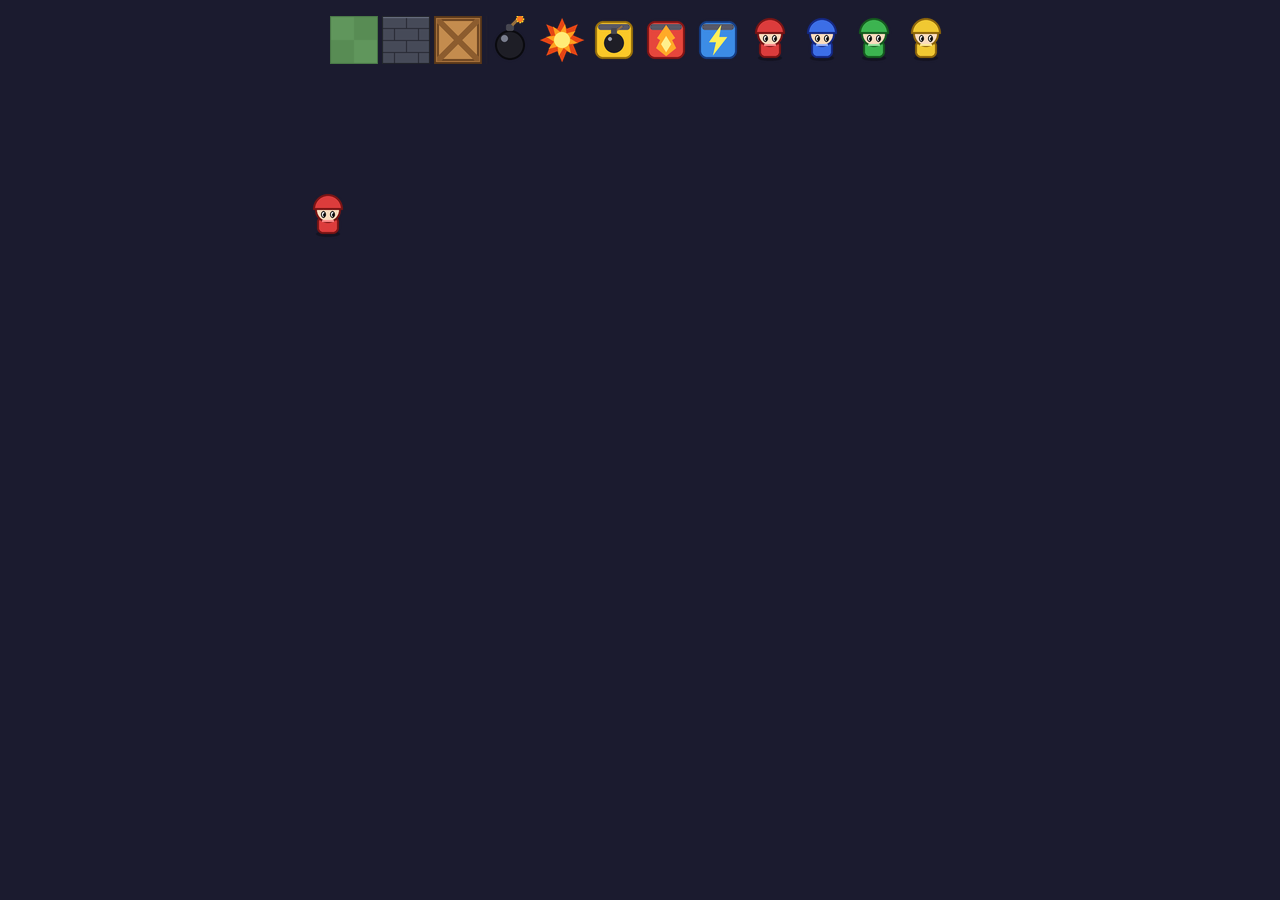
==== web/test-tiles.html @ 0517fafe "feat(assets): Design the tileset and base styles" ====
<!DOCTYPE html>
<html>
<head>
  <link rel="stylesheet" href="styles/main.css">
</head>
<body>
  <div style="display:flex; gap:4px; flex-wrap:wrap">
    <div class="tile tile-floor"></div>
    <div class="tile tile-wall"></div>
    <div class="tile tile-block"></div>
    <div class="tile tile-bomb"></div>
    <div class="tile tile-flame"></div>
    <div class="tile tile-power-bomb"></div>
    <div class="tile tile-power-flame"></div>
    <div class="tile tile-power-speed"></div>
    <div class="tile tile-player-1"></div>
    <div class="tile tile-player-2"></div>
    <div class="tile tile-player-3"></div>
    <div class="tile tile-player-4"></div>
  </div>
  <div id="board" style="height:200px; margin-top:1rem">
    <div class="tile tile-player-1 entity" style="--x:3; --y:2"></div>
  </div>
</body>
</html>
---- web/styles/main.css ----
:root {
  /* Tile size: set once, used everywhere. */
  --tile: 48px;
}

* {
  box-sizing: border-box;
}

html,
body {
  margin: 0;
  min-height: 100%;
  font-family: system-ui, sans-serif;
  background: #1b1b2f;
  color: #f1f1f1;
}

body {
  display: flex;
  flex-direction: column;
  align-items: center;
  gap: 1rem;
  padding: 1rem;
}

#app,
#hud,
#board,
#chat {
  width: 100%;
  max-width: 960px;
}

#board {
  position: relative;
  overflow: auto;
}

/* ---------- Tiles: one image, 12 tiles in a row ---------- */

.tile {
  display: block;
  width: var(--tile);
  height: var(--tile);
  background-image: url('../assets/tileset.png');
  background-repeat: no-repeat;
  background-size: calc(var(--tile) * 12) var(--tile);
  image-rendering: pixelated;
}

.tile-floor      { background-position: 0 0; }
.tile-wall       { background-position: calc(var(--tile) * -1) 0; }
.tile-block      { background-position: calc(var(--tile) * -2) 0; }
.tile-bomb       { background-position: calc(var(--tile) * -3) 0; }
.tile-flame      { background-position: calc(var(--tile) * -4) 0; }
.tile-power-bomb { background-position: calc(var(--tile) * -5) 0; }
.tile-power-flame { background-position: calc(var(--tile) * -6) 0; }
.tile-power-speed { background-position: calc(var(--tile) * -7) 0; }
.tile-player-1   { background-position: calc(var(--tile) * -8) 0; }
.tile-player-2   { background-position: calc(var(--tile) * -9) 0; }
.tile-player-3   { background-position: calc(var(--tile) * -10) 0; }
.tile-player-4   { background-position: calc(var(--tile) * -11) 0; }

/* ---------- Moving elements: moved with transform only ----------
   Set --x and --y (in tiles) on the element. Its anchor at the corner of
   #board never changes; only the transform does. */

.entity {
  position: absolute;
  top: 0;
  left: 0;
  transform: translate(calc(var(--x, 0) * var(--tile)), calc(var(--y, 0) * var(--tile)));
  transition: transform 120ms linear;
}
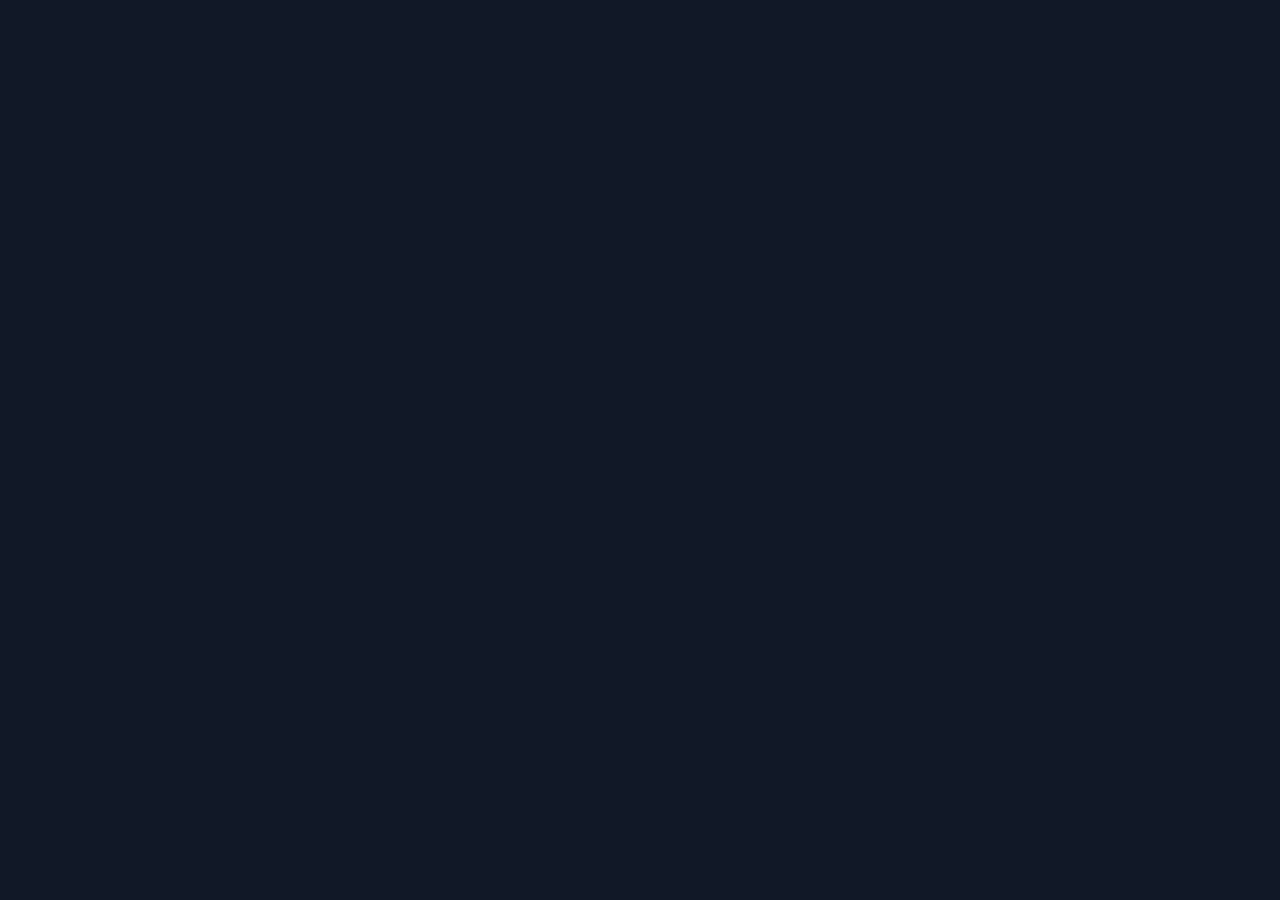
==== commit 033f9511: "fix(hud): Fix the match timer and add file descriptions Scoreboard (BD-31): - Timer counts real play" ====
--- a/web/test-tiles.html
+++ b/web/test-tiles.html
@@ -1,6 +1,9 @@
 <!DOCTYPE html>
-<html>
+<html lang="en-GB">
 <head>
+  <meta charset="UTF-8">
+  <meta name="viewport" content="width=device-width, initial-scale=1.0">
+  <title>Tile Test</title>
   <link rel="stylesheet" href="styles/main.css">
 </head>
 <body>
--- a/web/styles/main.css
+++ b/web/styles/main.css
@@ -1,6 +1,36 @@
+/* Styles for the whole game: theme colours first, then one section per page and view. */
+
 :root {
-  /* Tile size: set once, used everywhere. */
-  --tile: 48px;
+  /* Theme */
+  --color-background: #111827;
+  --color-panel: #1f2937;
+  --color-panel-light: #374151;
+  --color-border: #4b5563;
+  --color-text: #f9fafb;
+  --color-muted: #d1d5db;
+  --color-accent: #fbbf24;
+  --color-accent-hover: #f59e0b;
+  --color-error: #fca5a5;
+
+  /* Typography */
+  --font-family: system-ui, sans-serif;
+  --font-size-base: 1rem;
+  --font-size-small: 0.875rem;
+  --font-size-large: 1.25rem;
+  --font-size-heading: 2rem;
+
+  /* Spacing */
+  --space-xs: 0.375rem;
+  --space-sm: 0.75rem;
+  --space-md: 1rem;
+  --space-lg: 1.5rem;
+  --space-xl: 2rem;
+
+  /* Shape and layout */
+  --radius: 12px;
+  --tile: min(48px, calc((100vw - 32px) / 15), calc((100vh - 220px) / 13));
+  --content-width: 1200px;
+  --focus-outline: 3px solid var(--color-accent);
 }
 
 * {
@@ -11,30 +41,356 @@
 body {
   margin: 0;
   min-height: 100%;
-  font-family: system-ui, sans-serif;
-  background: #1b1b2f;
-  color: #f1f1f1;
+  font-family: var(--font-family);
+  font-size: var(--font-size-base);
+  background: var(--color-background);
+  color: var(--color-text);
 }
 
 body {
+  display: grid;
+  grid-template-columns: minmax(0, 1fr);
+  justify-items: center;
+  align-content: start;
+  gap: var(--space-lg);
+  width: 100%;
+  max-width: var(--content-width);
+  min-height: 100vh;
+  margin: 0 auto;
+  padding: var(--space-xl) var(--space-md);
+}
+
+#app,
+#chat,
+#hud,
+#board {
+  width: 100%;
+  min-width: 0;
+}
+
+#app:empty,
+#chat:empty,
+#hud:empty,
+#board:empty {
+  display: none;
+}
+
+/* ---------- Nickname page ---------- */
+
+.nickname {
+  width: 100%;
+  max-width: 560px;
+  margin: 8vh auto 0;
+  padding: var(--space-xl);
+  background: var(--color-panel);
+  border: 1px solid var(--color-border);
+  border-radius: var(--radius);
+  text-align: center;
+}
+
+.nickname h1 {
+  margin: 0 0 var(--space-xl);
+  font-size: var(--font-size-heading);
+}
+
+.nickname-form {
   display: flex;
   flex-direction: column;
+  align-items: stretch;
+  gap: var(--space-md);
+  text-align: left;
+}
+
+.nickname-form label {
+  font-weight: 600;
+}
+
+.nickname-form input,
+.chat-input {
+  width: 100%;
+  min-width: 0;
+  padding: var(--space-md);
+  border: 1px solid var(--color-border);
+  border-radius: 8px;
+  background: var(--color-background);
+  color: var(--color-text);
+  font: inherit;
+}
+
+.nickname-form input::placeholder,
+.chat-input::placeholder {
+  color: var(--color-muted);
+  opacity: 0.8;
+}
+
+.nickname-error {
+  min-height: 1.25rem;
+  margin: 0;
+  color: var(--color-error);
+}
+
+.nickname-form button {
+  padding: var(--space-md);
+  border: 0;
+  border-radius: 8px;
+  background: var(--color-accent);
+  color: #111827;
+  font: inherit;
+  font-weight: 700;
+  cursor: pointer;
+}
+
+.nickname-form button:hover {
+  background: var(--color-accent-hover);
+}
+
+/* ---------- Lobby ---------- */
+
+.lobby {
+  width: 100%;
+  max-width: 720px;
+  margin: 0 auto;
+  padding: var(--space-xl);
+  background: var(--color-panel);
+  border: 1px solid var(--color-border);
+  border-radius: var(--radius);
+}
+
+.lobby h1 {
+  margin: 0 0 var(--space-md);
+  font-size: var(--font-size-heading);
+}
+
+.lobby-counter {
+  margin: var(--space-md) 0;
+  color: var(--color-accent);
+  font-size: 2.5rem;
+  font-weight: 800;
+  line-height: 1.2;
+}
+
+.lobby-players {
+  display: grid;
+  grid-template-columns: repeat(auto-fit, minmax(140px, 1fr));
+  gap: var(--space-sm);
+  margin: var(--space-lg) 0;
+  padding: 0;
+  list-style: none;
+}
+
+.lobby-player {
+  padding: var(--space-md);
+  background: var(--color-panel-light);
+  border: 1px solid var(--color-border);
+  border-radius: 8px;
+  overflow-wrap: anywhere;
+}
+
+.lobby-timer {
+  margin: var(--space-lg) 0 0;
+  padding: var(--space-md);
+  background: var(--color-panel-light);
+  border-radius: 8px;
+  color: var(--color-accent);
+  font-size: var(--font-size-large);
+  font-weight: 700;
+}
+
+/* ---------- Game over ---------- */
+
+.game-over {
+  width: 100%;
+  max-width: 560px;
+  margin: 8vh auto 0;
+  padding: var(--space-xl);
+  background: var(--color-panel);
+  border: 1px solid var(--color-border);
+  border-radius: var(--radius);
+  text-align: center;
+}
+
+.game-over h1 {
+  margin: 0 0 var(--space-lg);
+  color: var(--color-accent);
+  font-size: var(--font-size-heading);
+}
+
+.game-over-scores {
+  display: grid;
+  gap: var(--space-sm);
+  margin: 0 0 var(--space-xl);
+  padding: 0;
+  list-style: none;
+}
+
+.game-over-score {
+  display: flex;
+  justify-content: space-between;
+  padding: var(--space-md);
+  background: var(--color-panel-light);
+  border-radius: 8px;
+  overflow-wrap: anywhere;
+}
+
+.game-over-winner {
+  background: var(--color-accent);
+  color: #111827;
+  font-weight: 700;
+}
+
+.game-over-you {
+  outline: 2px solid var(--color-text);
+  outline-offset: -2px; /* drawn inside the row, so rows never overlap */
+}
+
+.game-over-button {
+  padding: var(--space-md) var(--space-xl);
+  border: 0;
+  border-radius: 8px;
+  background: var(--color-accent);
+  color: #111827;
+  font: inherit;
+  font-weight: 700;
+  cursor: pointer;
+}
+
+.game-over-button:hover {
+  background: var(--color-accent-hover);
+}
+
+/* "You are out" floats over the board, so the layout does not move. */
+body:has(.board) #app {
+  position: fixed;
+  top: var(--space-md);
+  left: 50%;
+  z-index: 10;
+  width: auto;
+  transform: translateX(-50%);
+}
+
+.out-banner {
+  margin: 0;
+  padding: var(--space-sm) var(--space-lg);
+  background: var(--color-panel);
+  border: 2px solid var(--color-error);
+  border-radius: var(--radius);
+  color: var(--color-error);
+  font-weight: 700;
+}
+
+/* ---------- Pause bar (under the map) ---------- */
+
+.pause-bar {
+  display: flex;
+  flex-wrap: wrap;
   align-items: center;
-  gap: 1rem;
-  padding: 1rem;
-}
-
-#app,
-#hud,
-#board,
-#chat {
-  width: 100%;
-  max-width: 960px;
-}
+  justify-content: center;
+  gap: var(--space-lg);
+  width: calc(var(--tile) * 15);
+  min-height: 2.75rem; /* the same height paused or not, so the map never moves */
+  margin: var(--space-sm) auto 0;
+  padding: var(--space-xs) var(--space-md);
+  border-radius: 8px;
+  border: 2px solid transparent;
+  color: var(--color-muted);
+  font-size: var(--font-size-small);
+}
+
+.pause-bar-paused {
+  background: var(--color-panel);
+  border-color: var(--color-accent);
+  color: var(--color-text);
+}
+
+.pause-bar-paused strong {
+  color: var(--color-accent);
+}
+
+.pause-key kbd {
+  padding: 0.1rem 0.45rem;
+  border: 1px solid var(--color-border);
+  border-bottom-width: 2px;
+  border-radius: 4px;
+  background: var(--color-panel-light);
+  color: var(--color-text);
+  font-family: inherit;
+  font-weight: 700;
+}
+
+/* ---------- Chat ---------- */
+
+.chat {
+  display: flex;
+  flex-direction: column;
+  gap: var(--space-md);
+  width: 100%;
+  padding: var(--space-lg);
+  background: var(--color-panel);
+  border: 1px solid var(--color-border);
+  border-radius: var(--radius);
+}
+
+.chat-messages {
+  display: flex;
+  flex-direction: column;
+  gap: var(--space-sm);
+  min-height: 0;
+  max-height: 280px;
+  margin: 0;
+  padding: 0;
+  overflow-y: auto;
+  overflow-wrap: anywhere;
+  list-style: none;
+}
+
+.chat-messages:empty {
+  display: none;
+}
+
+.chat-message {
+  padding: var(--space-sm);
+  background: var(--color-panel-light);
+  border-radius: 8px;
+  overflow-wrap: anywhere;
+}
+
+.chat-nickname {
+  color: var(--color-accent);
+}
+
+.chat-time {
+  color: var(--color-muted);
+  font-size: var(--font-size-small);
+}
+
+.chat-text {
+  margin: var(--space-xs) 0 0;
+  white-space: pre-wrap;
+}
+
+/* ---------- Game board ---------- */
 
 #board {
   position: relative;
-  overflow: auto;
+  overflow-x: auto;
+}
+
+.board {
+  position: relative;
+  width: fit-content;
+  margin: 0 auto;
+}
+
+.tiles {
+  display: grid;
+  grid-template-columns: repeat(15, var(--tile));
+  grid-template-rows: repeat(13, var(--tile));
+}
+
+.entities {
+  position: absolute;
+  inset: 0;
+  pointer-events: none;
 }
 
 /* ---------- Tiles: one image, 12 tiles in a row ---------- */
@@ -43,33 +399,180 @@
   display: block;
   width: var(--tile);
   height: var(--tile);
-  background-image: url('../assets/tileset.png');
+  background-image: url("/assets/tileset.png");
   background-repeat: no-repeat;
   background-size: calc(var(--tile) * 12) var(--tile);
   image-rendering: pixelated;
 }
 
-.tile-floor      { background-position: 0 0; }
-.tile-wall       { background-position: calc(var(--tile) * -1) 0; }
-.tile-block      { background-position: calc(var(--tile) * -2) 0; }
-.tile-bomb       { background-position: calc(var(--tile) * -3) 0; }
-.tile-flame      { background-position: calc(var(--tile) * -4) 0; }
-.tile-power-bomb { background-position: calc(var(--tile) * -5) 0; }
-.tile-power-flame { background-position: calc(var(--tile) * -6) 0; }
-.tile-power-speed { background-position: calc(var(--tile) * -7) 0; }
-.tile-player-1   { background-position: calc(var(--tile) * -8) 0; }
-.tile-player-2   { background-position: calc(var(--tile) * -9) 0; }
-.tile-player-3   { background-position: calc(var(--tile) * -10) 0; }
-.tile-player-4   { background-position: calc(var(--tile) * -11) 0; }
-
-/* ---------- Moving elements: moved with transform only ----------
-   Set --x and --y (in tiles) on the element. Its anchor at the corner of
-   #board never changes; only the transform does. */
+.tile-floor {
+  background-position: 0 0;
+}
+.tile-wall {
+  background-position: calc(var(--tile) * -1) 0;
+}
+.tile-block {
+  background-position: calc(var(--tile) * -2) 0;
+}
+.tile-bomb {
+  background-position: calc(var(--tile) * -3) 0;
+}
+.tile-flame {
+  background-position: calc(var(--tile) * -4) 0;
+}
+.tile-power-bomb {
+  background-position: calc(var(--tile) * -5) 0;
+}
+.tile-power-flame {
+  background-position: calc(var(--tile) * -6) 0;
+}
+.tile-power-speed {
+  background-position: calc(var(--tile) * -7) 0;
+}
+.tile-player-1 {
+  background-position: calc(var(--tile) * -8) 0;
+}
+.tile-player-2 {
+  background-position: calc(var(--tile) * -9) 0;
+}
+.tile-player-3 {
+  background-position: calc(var(--tile) * -10) 0;
+}
+.tile-player-4 {
+  background-position: calc(var(--tile) * -11) 0;
+}
+
+/* ---------- Moving elements ---------- */
 
 .entity {
   position: absolute;
   top: 0;
   left: 0;
-  transform: translate(calc(var(--x, 0) * var(--tile)), calc(var(--y, 0) * var(--tile)));
-  transition: transform 120ms linear;
-}
+}
+
+.entity[class*="tile-player-"] {
+  will-change: transform;
+}
+.entity[class*="tile-power-"] {
+  animation: power-up-pulse 1.2s ease-in-out infinite;
+}
+
+@keyframes power-up-pulse {
+  0%,
+  100% {
+    opacity: 1;
+  }
+
+  50% {
+    opacity: 0.65;
+  }
+}
+
+/* Nickname shown above each player. It is a child of the player, so it
+   moves with the player's transform and needs no work of its own. */
+.entity-label {
+  position: absolute;
+  bottom: 100%;
+  left: 50%;
+  transform: translateX(-50%);
+  padding: 0 var(--space-xs);
+  border-radius: var(--radius);
+  background: var(--color-panel);
+  color: var(--color-text);
+  font-size: var(--font-size-small);
+  line-height: 1.4;
+  white-space: nowrap;
+  pointer-events: none;
+}
+
+/* ---------- Match HUD ---------- */
+
+.hud {
+  display: flex;
+  align-items: center;
+  justify-content: space-between;
+  flex-wrap: wrap;
+  gap: var(--space-md);
+  width: calc(var(--tile) * 15); /* the same width as the map */
+  max-width: 100%;
+  margin: 0 auto;
+  padding: var(--space-md);
+  background: var(--color-panel);
+  border: 1px solid var(--color-border);
+  border-radius: var(--radius);
+}
+
+.hud-time {
+  font-weight: 700;
+  font-variant-numeric: tabular-nums;
+}
+
+.hud-players {
+  display: flex;
+  flex-wrap: wrap;
+  gap: var(--space-md);
+}
+
+.hud-player {
+  display: flex;
+  align-items: center;
+  flex-wrap: wrap;
+  gap: var(--space-sm);
+}
+
+.player-name {
+  font-weight: 700;
+}
+
+/* ---------- Game layout ---------- */
+
+body:has(.board) {
+  grid-template-columns: minmax(calc(var(--tile) * 15), 1fr) minmax(
+      260px,
+      320px
+    );
+  grid-template-areas:
+    "hud ."
+    "board chat";
+  align-items: start;
+  justify-items: stretch;
+}
+body:has(.board) #hud {
+  grid-area: hud;
+}
+
+body:has(.board) #board {
+  grid-area: board;
+}
+
+body:has(.board) #chat {
+  grid-area: chat;
+}
+
+/* ---------- Keyboard focus ---------- */
+
+:focus-visible {
+  outline: var(--focus-outline);
+  outline-offset: 3px;
+}
+
+/* ---------- Narrow screens ---------- */
+
+@media (max-width: 1100px) {
+  body:has(.board) {
+    grid-template-columns: minmax(0, 1fr);
+    grid-template-areas:
+      "hud"
+      "board"
+      "chat";
+  }
+
+  .nickname,
+  .lobby {
+    padding: var(--space-lg);
+  }
+
+  .lobby-counter {
+    font-size: 2rem;
+  }
+}
